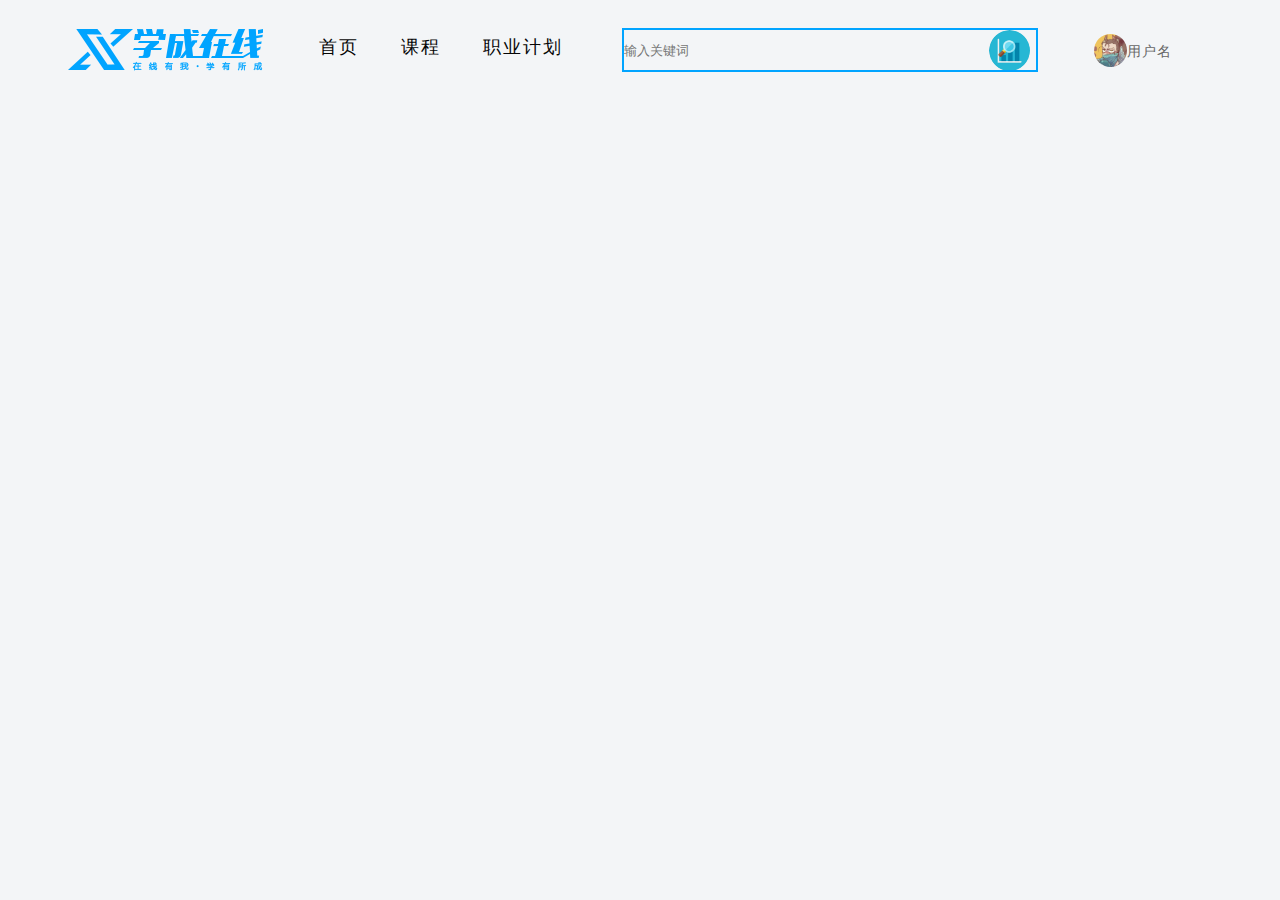
==== index.html @ e43a43d2 "Mon Aug 21 10:31:00 CST 2023 inscode" ====
<!DOCTYPE html>
<html lang="en">

<head>
  <meta charset="UTF-8">
  <meta name="viewport" content="width=device-width, initial-scale=1.0">
  <title>学成在线</title>
  <link rel="stylesheet" href="css/base.css">
  <link rel="stylesheet" href="css/index.css">
</head>

<body>
  <div class="head wrapper">
    <img id="trademark" src="images/studyOnLine.png" alt="学成在线">

    <div class="panel">
      <a href="#">首页</a>
      <a href="#">课程</a>
      <a href="#">职业计划</a>
    </div>

    <div class="input">
      <input type="text" placeholder="输入关键词">
      <button class="research"><img src="images/research.jpg" alt="搜索"></button>
    </div>

    <div class="user">
      <img src="uploads/headSculpture.jpg" alt="头像">
      <p id="userName">用户名</p>
    </div>

  </div>
</body>

</html>
---- css/base.css ----
body,p,h1,h2,h3,h4,h5,h6,ul,ol,dl,li,dt,dd{
  /* 默认有边距，都要清除 */
  margin: 0;
  padding: 0;
  /*字体设置*/
  font-size: 14px;
  font-family: "Microsoft Yahei",sans-serif;
  /* 去掉列表的原点 */
  list-style: none;
  /* 默认鼠标 */
  cursor: default;
}

/*可选*/
html,body{
  width: 100%;
  height: 100%;
  font-size: 100px!important;
}

/*行内块元素*/
input,img{
  margin: 0;
  padding: 0;
  border: 0 none;
  outline-style: none;
  vertical-align: bottom; 
}

/*行内元素*/
a,a:active,a:visited{
  /*下划线和颜色*/
  text-decoration: none;
  color: #ccc;
}

a:hover{
  color:#333;
}

textarea{
  /* 边框清零 */
  border:none;
  /* 轮廓线清零 */
  outline: none;
  /* 防止文本域被随意拖拽 */
  resize: none;
}

i{
  /*文字样式*/
  font-style: normal; 
}

table{
  /*边框合并*/
  border-collapse:collapse;
  border-spacing:0;
}


/* 使用伪元素清除浮动 */
.clearfix::before,
.clearfix::after{
  content:"";
  height: 0;
  line-height: 0;
  display: block;
  visibility: none;
  clear: both;
}

.clearfix {
  clear: both;
}

/*可选*/
/*单选框和复选框的配置，一般是分开的*/
input[type="radio"],input[type="checkbox"]{
  appearance: none;
  -webkit-appearance: none;
  outline: none;
  display: none;
}

label{
  display: inline-block;
  cursor: pointer;
}

label input[type="radio"]+span,label input[type="checkbox"]+span{
  width: 16px;
  height: 16px;
  display: inline-block;
  background: url("../images/nocheck.png") no-repeat;
}

label input[type="radio"]:checked+span,label input[type="checkbox"]:checked+span{
  background: url("../images/check.png") no-repeat;
}

label input[type="radio"]:checked~i,label input[type="checkbox"]:checked~i{
  color: #38d6ff;
}

/*可选*/
/* 自定义数字框配置 */
input[type="number"]{
  width: 76px;
  height: 36px;
  background-color: rgba(5,45,82,0.4);
  border: 2px solid #ccc;
  border-radius: 4px;
  color: #fff;
  font-size: 20px;
  padding: 0 10px;
}

input[type="number"]::-webkit-inner-spin-button{
  -webkit-appearance: none;
}

input[type="number"]+div{
  width: 30px;
  height: 40px;
  padding-left: 2px;
  cursor: pointer;
}

input[type="number"]+div > .count_add{
  display: block;
  width: 28px;
  height: 19px;
  background: url("../images/count_add.png") no-repeat;
  background-size: contain;
  margin-bottom: 2px;
}

input[type="number"]+div > .count_subtract{
  display: block;
  width: 28px;
  height: 19px;
  background: url("../images/count_subtract.png") no-repeat;
  background-size: contain;
}
---- css/index.css ----
/* 版心*/
.wrapper{
  width: 1200px;
  margin: 0 auto;
}

body {
  background-color: #f3f5f7;
}

.head {
  display: flex;
  align-items: center;
  justify-content: space-around;
  height: 100px;
  font-family: MicrosoftYaHei;
}

.head #trademark {
  width: 195px;
  height: 42px;
}

.head .panel {
  display: flex;
  width: 246px;
	height: 30px
}

.head .panel a {
  width: 237px;
	height: 18px;
	font-size: 18px;
	letter-spacing: 2px;
	color: #050505;
}

.head .input {
  display: flex;
  width: 412px;
  height: 40px;
  overflow: hidden;
  border: 2px solid #00a4ff;
}

.head .input input {
  background-color: #f3f5f7;
  width: 361px;
  height: 40px;
}

.head .input .research {
  display: flex;
  width: 51px;
  height: 41px;
}

.head .input .research {
  margin: -1.31px;
  width: 40px;
  height: 40px;
  border-radius: 50%;
  background-color: #f3f5f7;
  border: none;
}

.head .input .research img {
  width: 51px;
  height: 41px;
  border-radius: 50%;
}

.head .user {
  display: flex;
  width: 118px;
  height: 33px;
  align-items: center;
}

.head .user img {
  width: 33px;
  height: 33px;
  border-radius: 50%;
}

.head .user #userName {
    height: 14px;
    font-size: 14px;
    letter-spacing: 1px;
    color: #666666;
}
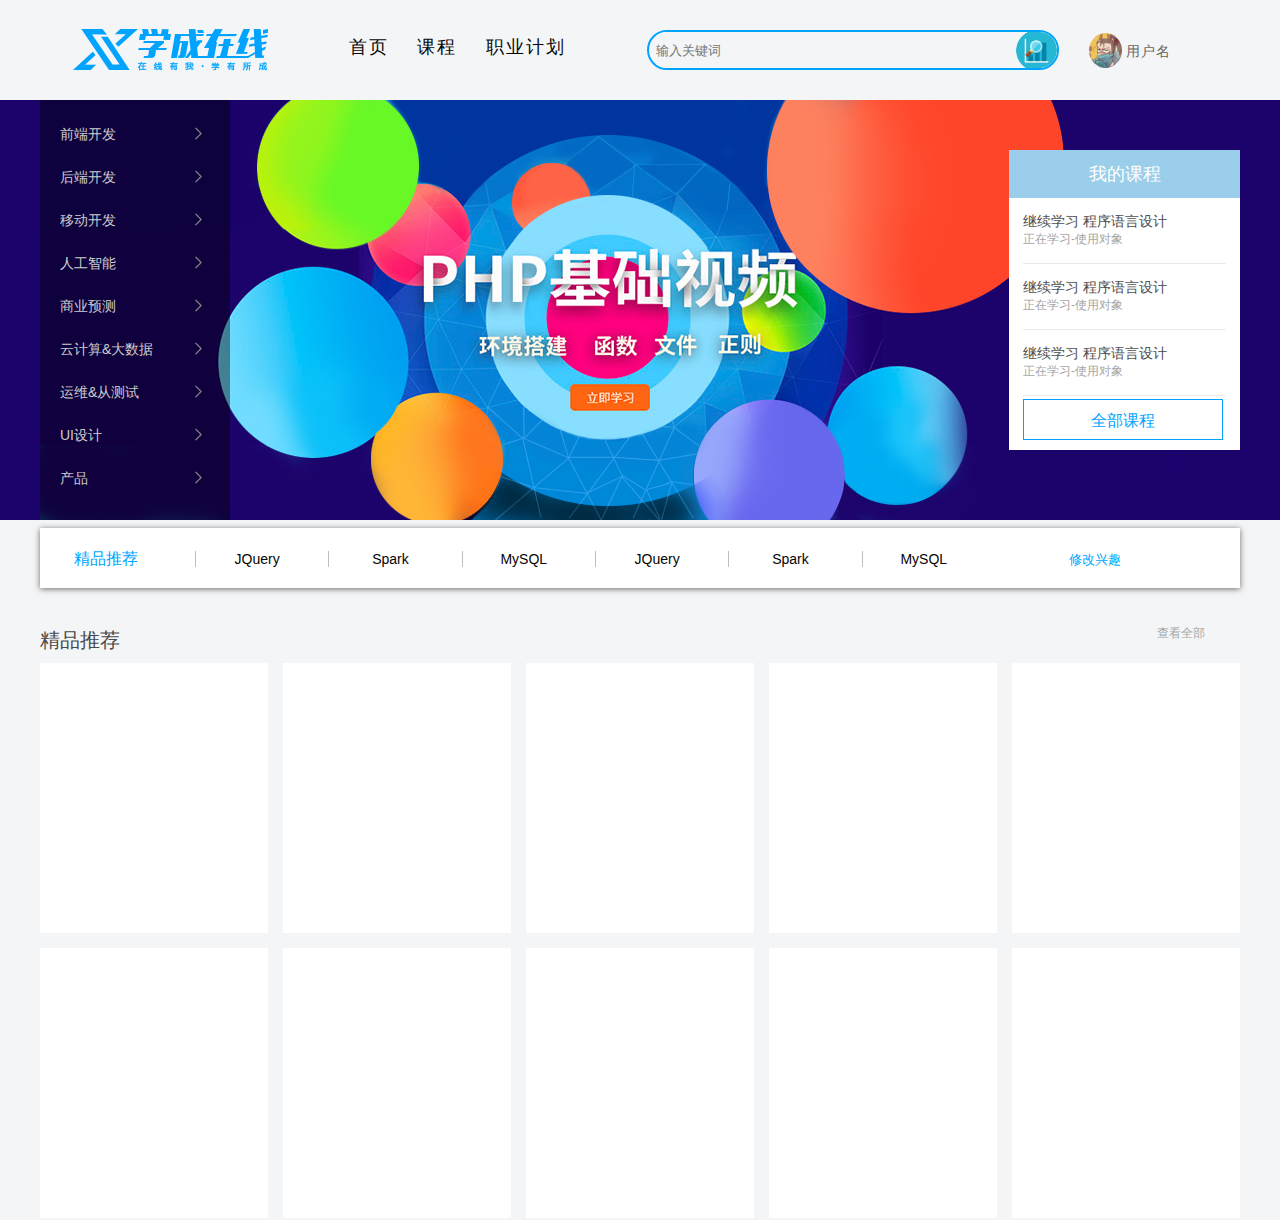
==== commit 0617bce5: "Auto Commit" ====
--- a/index.html
+++ b/index.html
@@ -13,21 +13,104 @@
   <div class="head wrapper">
     <img id="trademark" src="images/studyOnLine.png" alt="学成在线">
 
-    <div class="panel">
-      <a href="#">首页</a>
-      <a href="#">课程</a>
-      <a href="#">职业计划</a>
+    <div class="nav">
+      <ul>
+        <li><a href="#">首页</a></li>
+        <li><a href="#">课程</a></li>
+        <li><a href="#">职业计划</a></li>
+      </ul>
     </div>
 
-    <div class="input">
-      <input type="text" placeholder="输入关键词">
-      <button class="research"><img src="images/research.jpg" alt="搜索"></button>
+    <div>
+      <div class="input">
+        <input type="text" placeholder="输入关键词">
+        <button class="research"><img src="images/research.jpg" alt="搜索"></button>
+      </div>
+
+      <div class="user">
+        <img src="uploads/headSculpture.jpg" alt="头像">
+        <p id="userName">用户名</p>
+      </div>
+    </div>
+  </div>
+  <div class="banner">
+    <div class="wrapper">
+      <div class="left">
+        <ul>
+          <li><a href="#">前端开发</a></li>
+          <li><a href="#">后端开发</a></li>
+          <li><a href="#">移动开发</a></li>
+          <li><a href="#">人工智能</a></li>
+          <li><a href="#">商业预测</a></li>
+          <li><a href="#">云计算&大数据</a></li>
+          <li><a href="#">运维&从测试</a></li>
+          <li><a href="#">UI设计</a></li>
+          <li><a href="#">产品</a></li>
+        </ul>
+      </div>
+      <div class="right">
+        <div id="myLessonsTable">我的课程</div>
+        <ul>
+          <li>
+            <div class="lessons">
+              <!-- TODO -->
+              <span>继续学习 </span>
+              <a href="#">程序语言设计</a>
+              <p>正在学习-使用对象</p>
+            </div>
+          </li>
+          <li>
+            <div class="lessons">
+              <span>继续学习 </span>
+              <a href="#">程序语言设计</a>
+              <p>正在学习-使用对象</p>
+            </div>
+          </li>
+          <li>
+            <div class="lessons">
+              <span>继续学习 </span>
+              <a href="#">程序语言设计</a>
+              <p>正在学习-使用对象</p>
+            </div>
+          </li>
+          <li id="allLessons">
+            <a>全部课程</a>
+          </li>
+        </ul>
+      </div>
     </div>
 
-    <div class="user">
-      <img src="uploads/headSculpture.jpg" alt="头像">
-      <p id="userName">用户名</p>
+
+  </div>
+  <div class="rcd wrapper">
+    <span>精品推荐</span>
+    <ul>
+      <li><a href="#">JQuery</a></li>
+      <li><a href="#">Spark</a></li>
+      <li><a href="#">MySQL</a></li>
+      <li><a href="#">JQuery</a></li>
+      <li><a href="#">Spark</a></li>
+      <li><a href="#">MySQL</a></li>
+    </ul>
+    <button>修改兴趣</button>
+  </div>
+  <div class="rcdB wrapper">
+    <div class="rcdBHead">
+      <span>精品推荐</span>
+      <a href="#">查看全部</a>
     </div>
+    <ul>
+      <li class="product"></li>
+      <li class="product"></li>
+      <li class="product"></li>
+      <li class="product"></li>
+      <li class="product"></li>
+      <li class="product"></li>
+      <li class="product"></li>
+      <li class="product"></li>
+      <li class="product"></li>
+      <li class="product"></li>
+    </ul>
 
   </div>
 </body>
--- a/css/base.css
+++ b/css/base.css
@@ -9,6 +9,8 @@
   list-style: none;
   /* 默认鼠标 */
   cursor: default;
+
+  box-sizing: border-box;
 }
 
 /*可选*/
--- a/css/index.css
+++ b/css/index.css
@@ -1,3 +1,7 @@
+* {
+  box-sizing: border-box;
+}
+
 /* 版心*/
 .wrapper{
   width: 1200px;
@@ -8,6 +12,8 @@
   background-color: #f3f5f7;
 }
 
+/* 1.头部 */
+
 .head {
   display: flex;
   align-items: center;
@@ -15,19 +21,25 @@
   height: 100px;
   font-family: MicrosoftYaHei;
 }
-
+/* 商标 */
 .head #trademark {
   width: 195px;
   height: 42px;
 }
-
-.head .panel {
-  display: flex;
+/* 导航 */
+.head .nav ul {
+  display: flex;
+  justify-content: space-around;
   width: 246px;
 	height: 30px
 }
 
-.head .panel a {
+.head .nav ul li:hover {
+  border-bottom: 2px solid #00a4ff;
+}
+
+.head .nav a {
+  padding: 0px 9px 12px;
   width: 237px;
 	height: 18px;
 	font-size: 18px;
@@ -35,10 +47,19 @@
 	color: #050505;
 }
 
+.head div {
+  display: flex;
+  align-items: center;
+}
+
+/* 输入 */
 .head .input {
-  display: flex;
+  border-radius: 40px;
+  display: flex;
+  justify-content: right;
   width: 412px;
   height: 40px;
+  margin-right: 30px;
   overflow: hidden;
   border: 2px solid #00a4ff;
 }
@@ -47,16 +68,18 @@
   background-color: #f3f5f7;
   width: 361px;
   height: 40px;
+  
 }
 
 .head .input .research {
   display: flex;
+  justify-content: center;
+  align-items: center;
   width: 51px;
-  height: 41px;
+  height: 40px;
 }
 
 .head .input .research {
-  margin: -1.31px;
   width: 40px;
   height: 40px;
   border-radius: 50%;
@@ -65,11 +88,16 @@
 }
 
 .head .input .research img {
+  width: 40px;
+}
+
+.head .input .research img {
   width: 51px;
   height: 41px;
   border-radius: 50%;
 }
 
+/* 用户 */
 .head .user {
   display: flex;
   width: 118px;
@@ -79,7 +107,8 @@
 
 .head .user img {
   width: 33px;
-  height: 33px;
+  height: 35px;
+  margin-right: 4px;
   border-radius: 50%;
 }
 
@@ -88,4 +117,205 @@
     font-size: 14px;
     letter-spacing: 1px;
     color: #666666;
-}+}
+
+/* 2.banner区域 */
+.banner {
+  width: 100%;
+  height: 420px;
+  margin: 0 auto 8px;
+  overflow: hidden;
+  background-image: url(../images/banner.png);
+  background-position: center center;
+  background-repeat: no-repeat;
+  background-color: #1c036c;
+}
+
+.banner .wrapper {
+  display: flex;
+  flex-direction: row;
+  justify-content: space-between;
+}
+
+/* banner 左 */
+.banner .left {
+  width: 190px;
+  height: 420px;
+  color: #fff;
+  background-color: rgb(0, 0, 0 ,0.42);
+  padding: 12px 21px 12px  20px;
+
+}
+
+.banner .left ul {
+  display: flex;
+  flex-direction: column;
+  justify-content: center;
+
+}
+
+.banner .left li {
+  height: 43px;
+  background-image: url(../images/rightPoint.png);
+  background-repeat: no-repeat;
+  background-size: 14%;
+  background-position: center right;
+}
+
+.banner .left li a:hover {
+  color: #fff;
+}
+
+.banner .left li a {
+  font-size: 14px;
+  line-height: 44px;
+}
+
+/* banner 右 */
+.banner .right {
+  width: 231px;
+  height: 300px;
+  margin: 50px 0 70px;
+  background-color: #fff;
+}
+
+.banner .right #myLessonsTable {
+  height: 48px;
+  line-height: 48px;
+  font-size: 18px;
+  text-align: center;
+  color: #fff;
+  background-color: #9bceea;
+}
+
+.banner .right ul {
+  display: flex;
+  flex-direction: column;
+  padding: 0 14px;
+}
+
+.banner .right ul li {
+  padding: 15px 0;
+  border-bottom: 1px solid #eaeaea;
+}
+.banner .right .lessons span {
+  color: #4e4e4e;
+}
+
+.banner .right .lessons a{
+  font-size: 14px;
+
+  color: #4e4e4e;
+}
+
+.banner .right .lessons p {
+  font-size: 12px;
+  color: #a5a5a5;
+}
+
+.banner .right #allLessons {
+  padding-top: 3px;
+  padding-bottom: 0;
+  border: 0 solid #000;
+}
+
+.banner .right #allLessons a {
+  display: inline-block;
+  width: 200px;
+  height: 41px;
+  line-height: 41px;
+  font-size: 16px;
+  text-align: center;
+  color: #00a4ff;
+  border: 1px solid #00a4ff;
+}
+
+/* 3.金品推荐 */
+.rcd {
+  height: 60px;
+  padding: 21px 26px 21px 34px;
+  font-size: 16px;
+  background-color: #fff;
+  box-shadow: 0px 1px 6px 0px #6d6a6a; ;
+
+}
+
+.rcd span {
+  color: #00a4ff;
+  margin-right: 36px;
+}
+
+
+.rcd ul {
+  display: inline-flex;
+  justify-content: space-around;
+  width: 800px;
+}
+
+.rcd ul li {
+  width: 100px;
+  padding-left: 23px;
+  border-left: 1px solid #bfbfbf;
+  text-align: center;
+}
+
+.rcd ul li a {
+  color: #050505;
+}
+
+.rcd button {
+  display: inline-block;
+  margin-left: 80px;
+  color: #00a4ff;
+  background-color: #fff;
+  border: 0px solid #000;
+}
+
+/* 精品推荐--块域 */
+.rcdB {
+  margin-top: 37px;
+  height: 595px;
+  /* background-color: pink; */
+}
+
+.rcdB .rcdBHead {
+  display: flex;
+  justify-content: space-between;\margin-bottom: 8px;
+}
+
+.rcdB span {
+  line-height: 30px;
+  font-size: 20px;
+  color: #494949;
+}
+
+.rcdB a {
+  margin-right: 35px;
+  font-size: 12px;
+  color: #a5a5a5;
+}
+
+.rcdB ul {
+  display: flex;
+  flex-wrap: wrap;
+  justify-content: space-between;
+  align-content: space-between;
+  align-items: center;
+  height: 555px;
+}
+
+.rcdB ul li {
+  width: 228px;
+	height: 270px;
+	background-color: #ffffff;
+	
+}
+
+.product {
+
+}
+
+.product:hover {
+  box-shadow: 0px 2px 5px 0px 
+		rgba(118, 118, 118, 0.5);
+}
